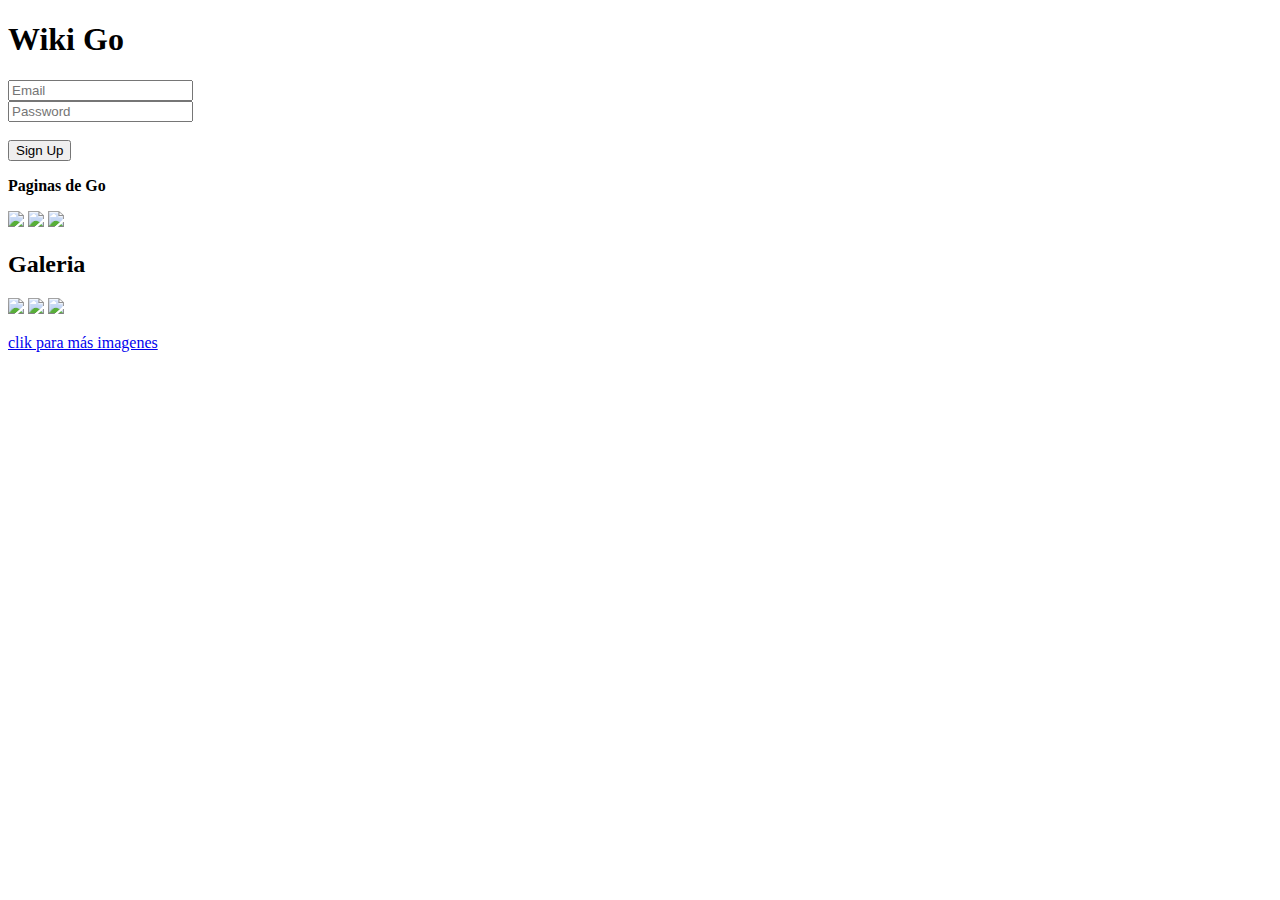
==== index.html @ 057c230d "Añadido index.html" ====
<!DOCTYPE html>
<html lang="es">
 <head>
  <link rel="stylesheet" href="style.css"> <!--linea de codigo para linkear el style.ccs-->
  <script src="script.js" defer></script>
 </head>
 <body>
    <h1><span>Wiki Go</span></h1>

    <div class="SignU">
     <input type="text" placeholder="Email">
     <br>
     <input type="password" placeholder="Password"><br><br>
     <button>Sign Up</button>
    </div>


    <strong><p class="NP">Paginas de Go</p></strong>

    <div class="paginas-de-go" title="IR A LA PAGINA">
      <a href="https://pandanet-igs.com/communities/pandanet" target="_blank"><img src="Imagenes/pandanet-logo-nograd-cs2-4c-.jpg"></a>
      <a href="https://smartgo.com/es/" target="_blank"><img src="Imagenes/smartGo.png"></a>
      <a href="https://www.fedibergo.org/" target="_blank"><img src="Imagenes/descarga.png"></a>
  </div>

   <!-- <em>
      <ul>
        <li>PandaNet</li>
        <li>SmartGo</li>
        <li>Federacion Iberoamericana de Go</li>
      </ul>
    </em>-->

    <h2 class="NP">Galeria</h2>
    <img class="piedras" src="Imagenes/Piedra.jpg">
    <img class="Mujer" src="Imagenes/heijiajia01.jpg">
    <img class="Mujer" src="Imagenes/heijiajia02.jpg">
    <p><a href="galeria.html">clik para más imagenes</a></p>

 </body>
</html>
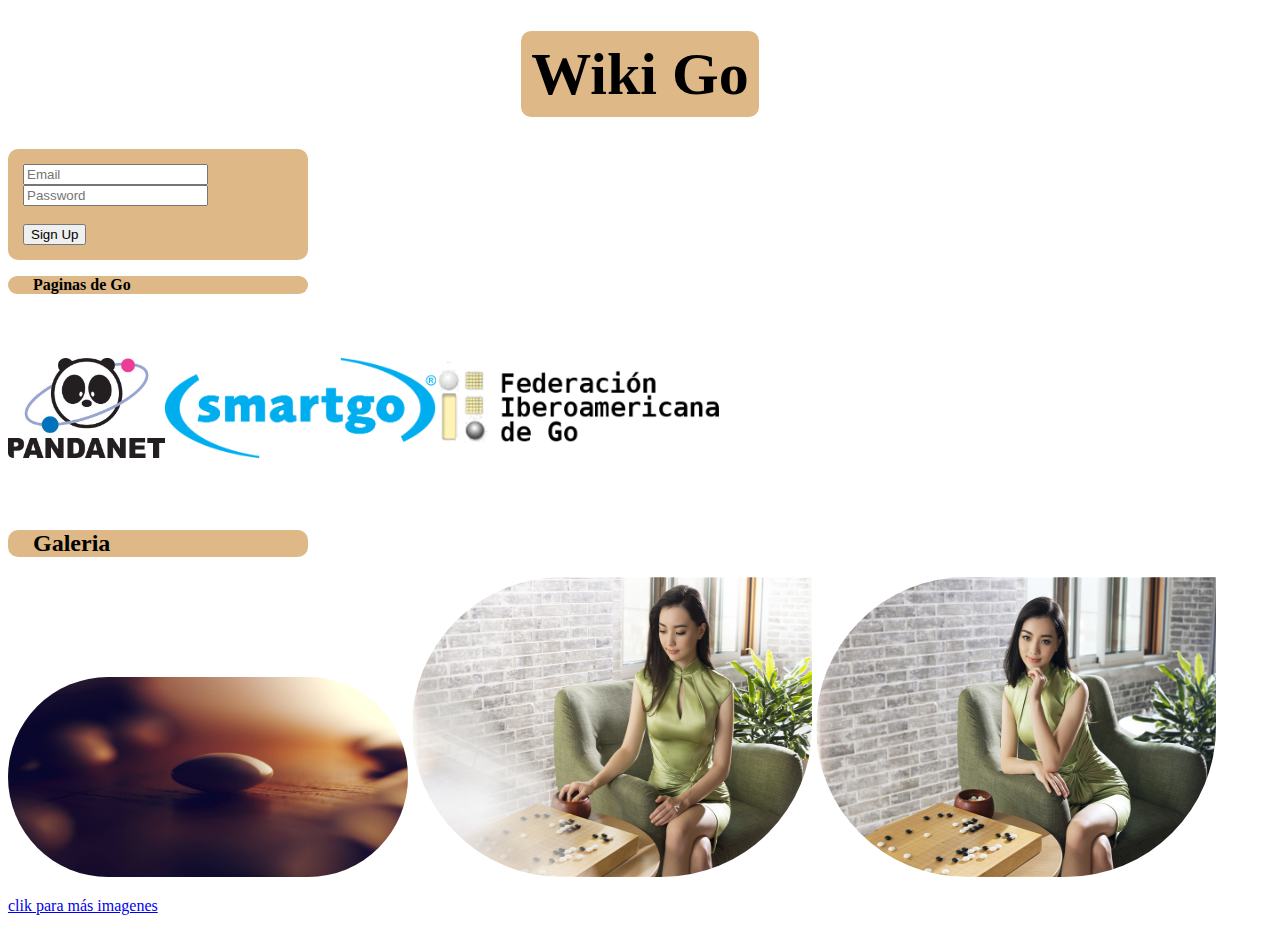
==== commit 7ef63ba1: "Ultimos cambios con meta" ====
--- a/index.html
+++ b/index.html
@@ -1,8 +1,10 @@
 <!DOCTYPE html>
 <html lang="es">
  <head>
+  <meta charset="utf-8">
   <link rel="stylesheet" href="style.css"> <!--linea de codigo para linkear el style.ccs-->
   <script src="script.js" defer></script>
+  <title>Wiki Go</title>
  </head>
  <body>
     <h1><span>Wiki Go</span></h1>
--- a/style.css
+++ b/style.css
@@ -0,0 +1,63 @@
+.NP {text-indent: 25px;
+width: 300px;    
+background-color: burlywood;
+border-radius: 10px;
+
+}
+  
+  h1 {font-size: 60px;
+    text-align: center;
+    border-radius: 10px;
+  }
+  
+  h1 span {/* esta linea es para ponerle fondo al encabezado y que se quede centrada solo donde estan las palabras*/
+    background-color: burlywood;
+    padding: 10px;
+    border-radius: 10px;
+  }
+
+  .piedras {
+    height:200px;
+    width: 400px;
+    border-radius: 100px;
+    position: relative;
+
+}
+.Mujer {
+width: 400px;
+height: 300px;
+border-radius: 150px 0 150px 150px;
+position: relative;
+
+}
+
+.paginas-de-go {
+  /* Ajusta las dimensiones según sea necesario */
+  height: 200px;
+  width: 600px;
+  display: flex; /* Para que las imágenes se alineen en una fila */
+  justify-content: space-between; /* Espacio entre las imágenes */
+  align-items: center; /* Centra verticalmente las imágenes */
+}
+
+.paginas-de-go img {
+  /* Ajusta las dimensiones de las imágenes según sea necesario */
+  height: 100px;
+  width: auto;
+  border-radius: 5px;
+}
+  
+.SignU {
+ background-color: burlywood;
+ border-radius: 10px;
+ padding: 15px;
+ width: 270px;
+}
+
+.imagenes-ext img {
+  height: 300px;
+  width: auto;
+  border-radius: 5px;
+
+}
+  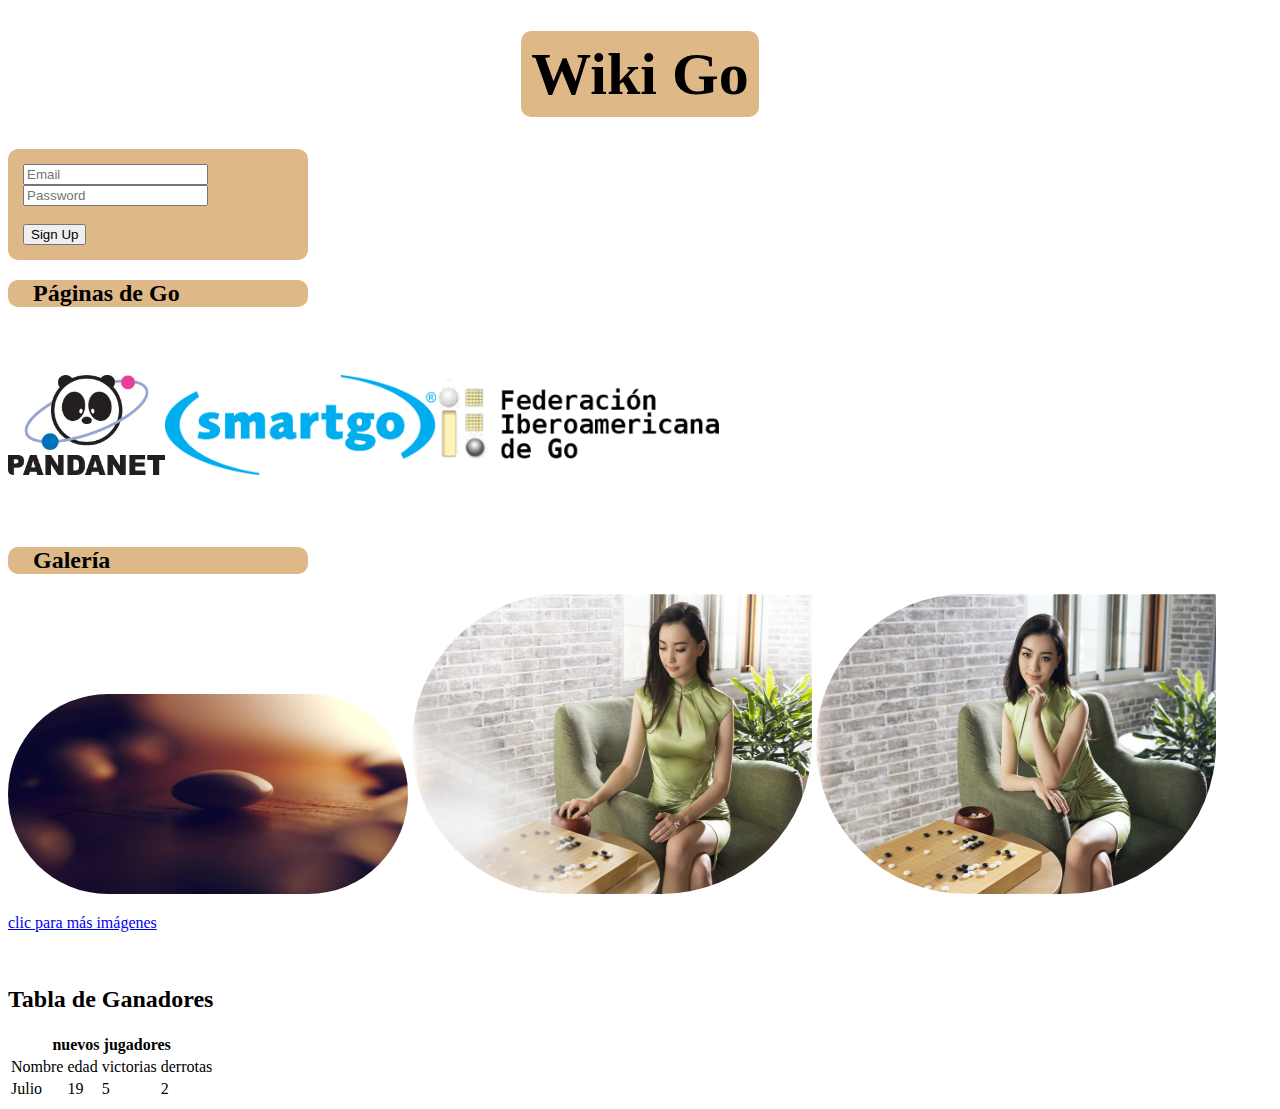
==== commit 572d986c: "Con tablas y correcciones" ====
--- a/index.html
+++ b/index.html
@@ -17,27 +17,50 @@
     </div>
 
 
-    <strong><p class="NP">Paginas de Go</p></strong>
+    <h2 class="NP">Páginas de Go</h2>
+    <!--Bloque de paginas de Go(PG) con links-->
+    <div class="paginas-de-go" title="IR A LA PAGINA">
+      <a href="https://pandanet-igs.com/communities/pandanet" target="_blank"><img src="Imagenes/pandanet-logo-nograd-cs2-4c-.jpg" alt="pandanet"></a>
+      <a href="https://smartgo.com/es/" target="_blank"><img src="Imagenes/smartGo.png" alt="smartgo"></a>
+      <a href="https://www.fedibergo.org/" target="_blank"><img src="Imagenes/descarga.png" alt="fedibergo"></a>
+    </div>
+    <!--Fin del Bloque (PG)-->
 
-    <div class="paginas-de-go" title="IR A LA PAGINA">
-      <a href="https://pandanet-igs.com/communities/pandanet" target="_blank"><img src="Imagenes/pandanet-logo-nograd-cs2-4c-.jpg"></a>
-      <a href="https://smartgo.com/es/" target="_blank"><img src="Imagenes/smartGo.png"></a>
-      <a href="https://www.fedibergo.org/" target="_blank"><img src="Imagenes/descarga.png"></a>
-  </div>
+    <h2 class="NP">Galería</h2>
+    <img class="piedras" src="Imagenes/Piedra.jpg" alt="piedras">
+    <img class="Mujer" src="Imagenes/heijiajia01.jpg" alt="mujer1">
+    <img class="Mujer" src="Imagenes/heijiajia02.jpg" alt="mujer2">
+    <p><a href="galeria.html">clic para más imágenes</a></p>
+    <br>
 
-   <!-- <em>
-      <ul>
-        <li>PandaNet</li>
-        <li>SmartGo</li>
-        <li>Federacion Iberoamericana de Go</li>
-      </ul>
-    </em>-->
+    <!--Bloque de tabla-->
+    <h2>Tabla de Ganadores</h2>
 
-    <h2 class="NP">Galeria</h2>
-    <img class="piedras" src="Imagenes/Piedra.jpg">
-    <img class="Mujer" src="Imagenes/heijiajia01.jpg">
-    <img class="Mujer" src="Imagenes/heijiajia02.jpg">
-    <p><a href="galeria.html">clik para más imagenes</a></p>
+    <div>
+      <table>
+        <thead>
+          <tr>
+            <th colspan="4">nuevos jugadores</th>
+          </tr>
+        </thead>
+        <tbody>
+          <tr>
+            <td>Nombre</td>
+            <td>edad</td>
+            <td>victorias</td>
+            <td>derrotas</td>
+          </tr>
+          <tr>
+            <td>Julio</td>
+            <td>19</td>
+            <td>5</td>
+            <td>2</td>
+          </tr>
+        </tbody>
 
+      </table>
+    </div>
+    
+    <!--Fin Bloque tabla-->
  </body>
 </html>
